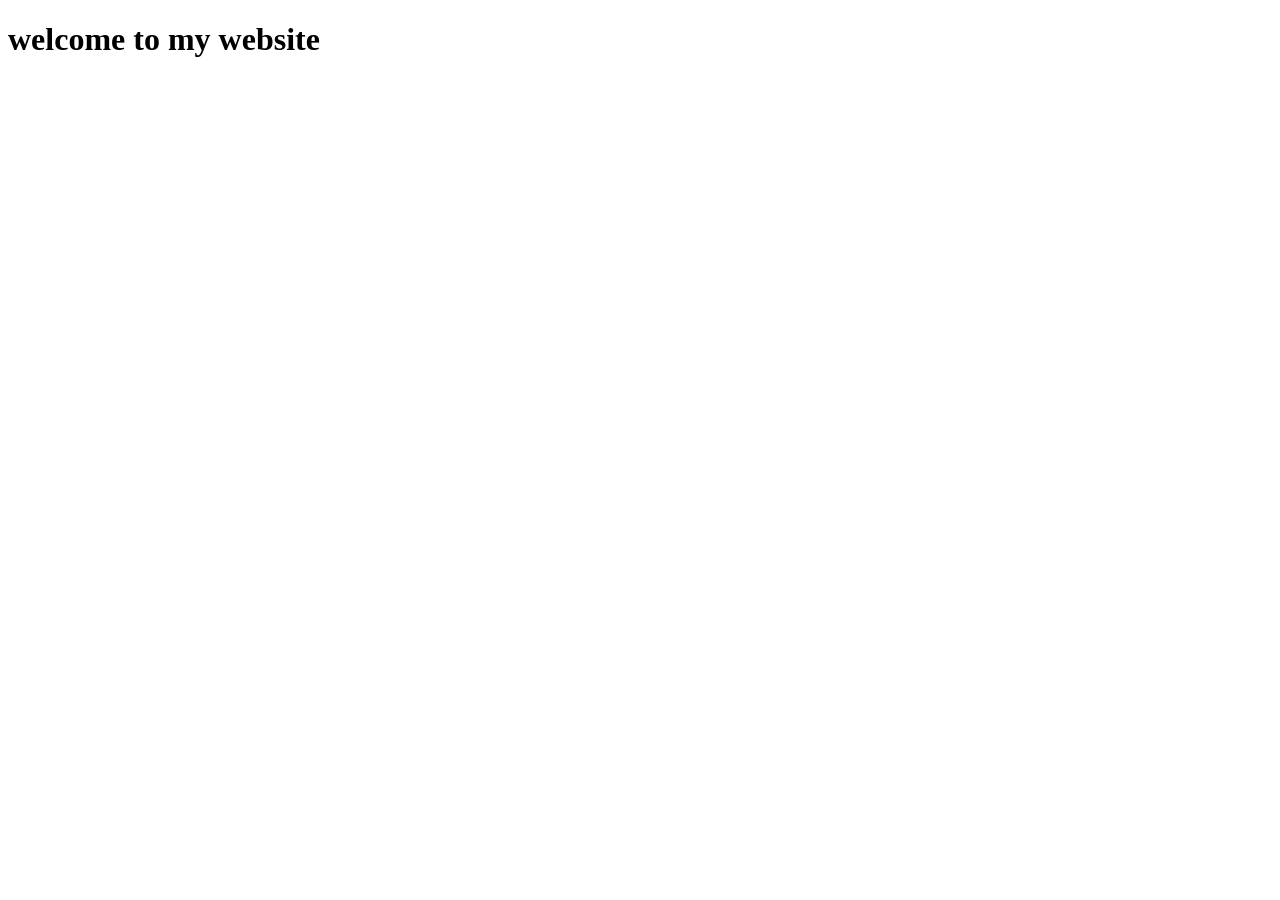
==== index.html @ 30a5d12b "added index.html" ====
<!DOCTYPE html>
<html lang="en">
<head>
<meta charset="UTF-8">
<meta name="viewport" content="width=device-width, initial-scale=1.0">
<title>My Website</title>
</head>
<body>
<h1>welcome to my website</h1>
</body>
</html>
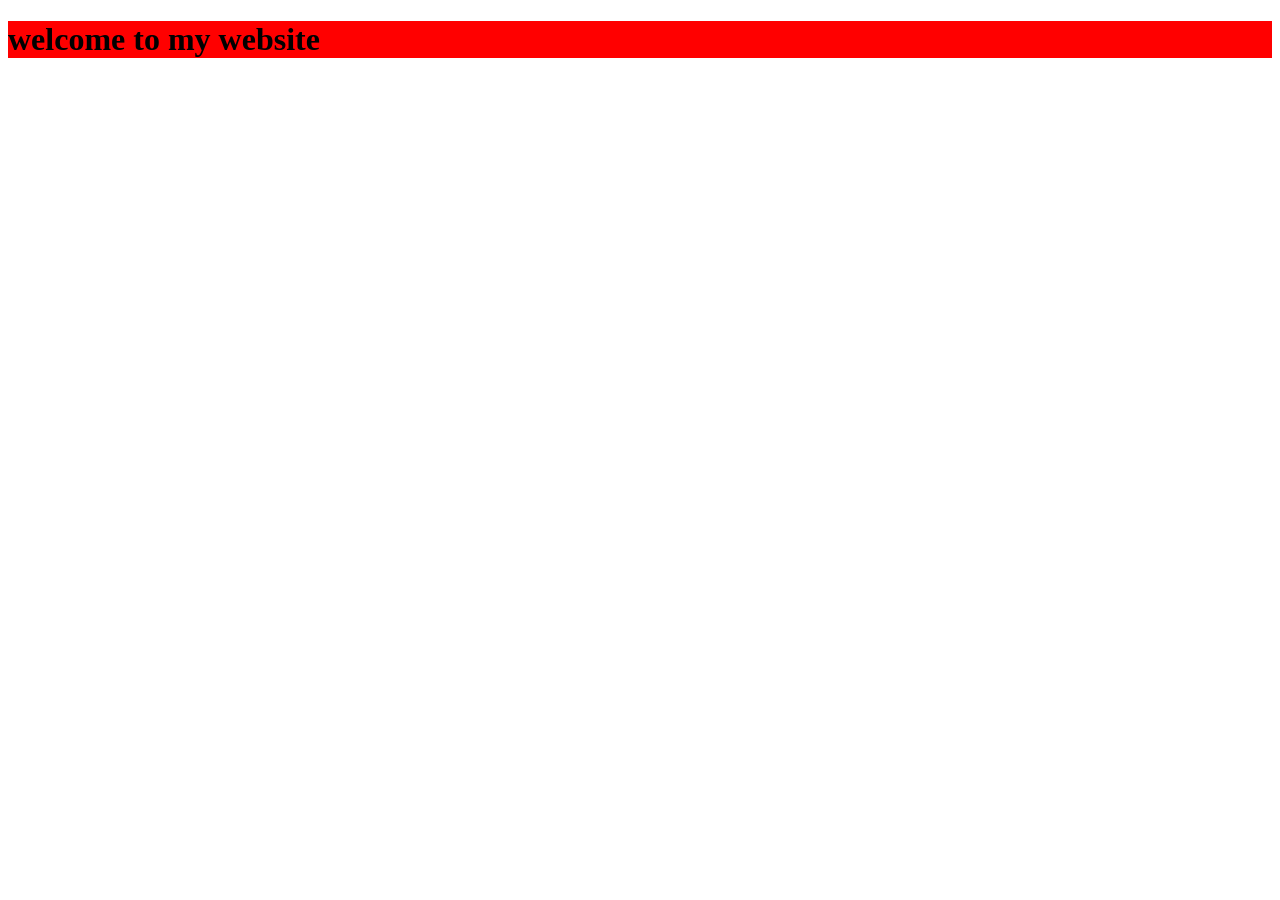
==== commit 45027549: "created and switched to new branch" ====
--- a/index.html
+++ b/index.html
@@ -4,6 +4,7 @@
 <meta charset="UTF-8">
 <meta name="viewport" content="width=device-width, initial-scale=1.0">
 <title>My Website</title>
+<link rel="stylesheet" href="style.css">
 </head>
 <body>
 <h1>welcome to my website</h1>
--- a/style.css
+++ b/style.css
@@ -0,0 +1,3 @@
+h1 {
+    background-color: red;
+} 
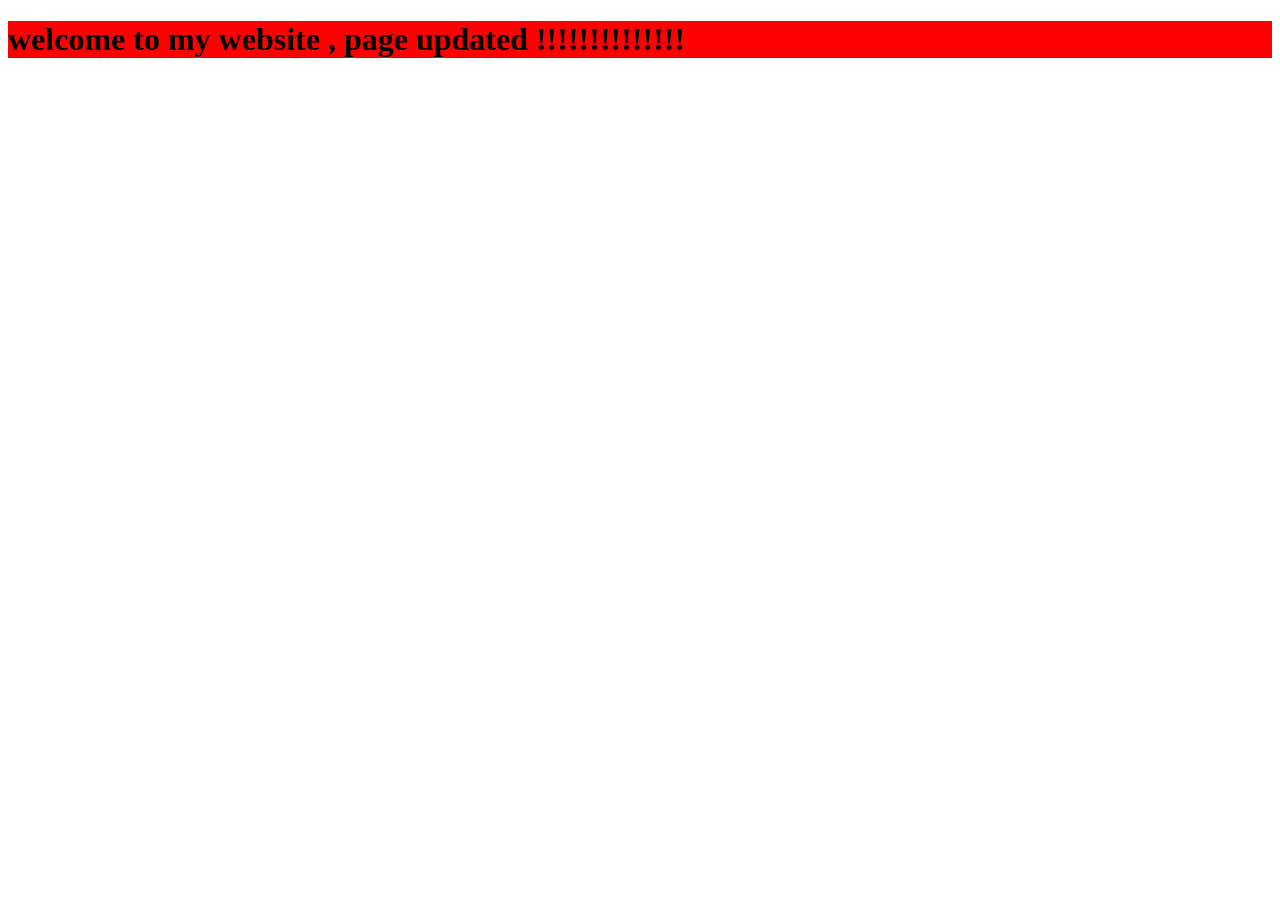
==== commit a4153f6b: "modified index.html" ====
--- a/index.html
+++ b/index.html
@@ -7,6 +7,6 @@
 <link rel="stylesheet" href="style.css">
 </head>
 <body>
-<h1>welcome to my website</h1>
+<h1>welcome to my website , page updated !!!!!!!!!!!!!!</h1>
 </body>
 </html>
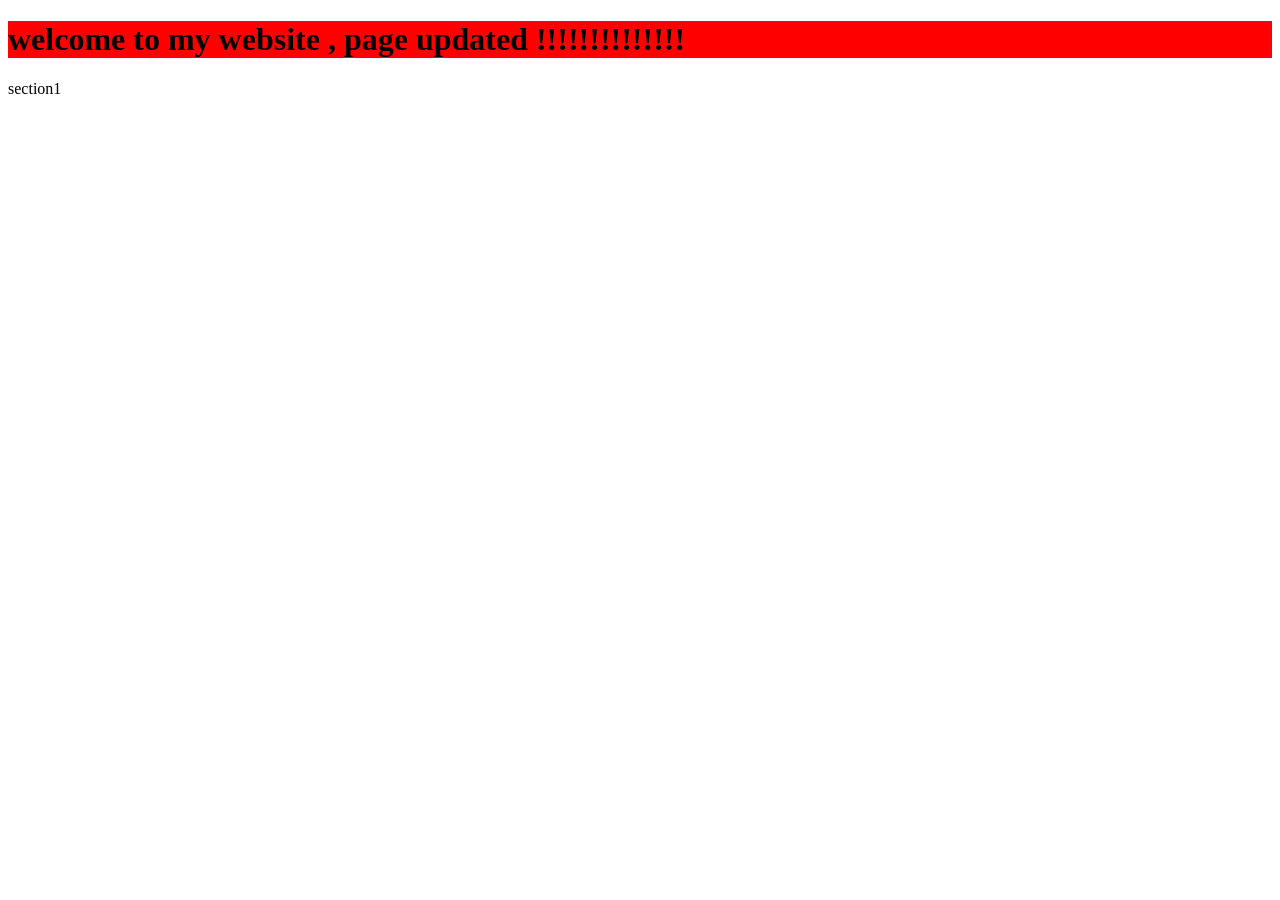
==== commit 87198e2d: "added section1" ====
--- a/index.html
+++ b/index.html
@@ -8,5 +8,6 @@
 </head>
 <body>
 <h1>welcome to my website , page updated !!!!!!!!!!!!!!</h1>
+<p> section1</p>
 </body>
 </html>
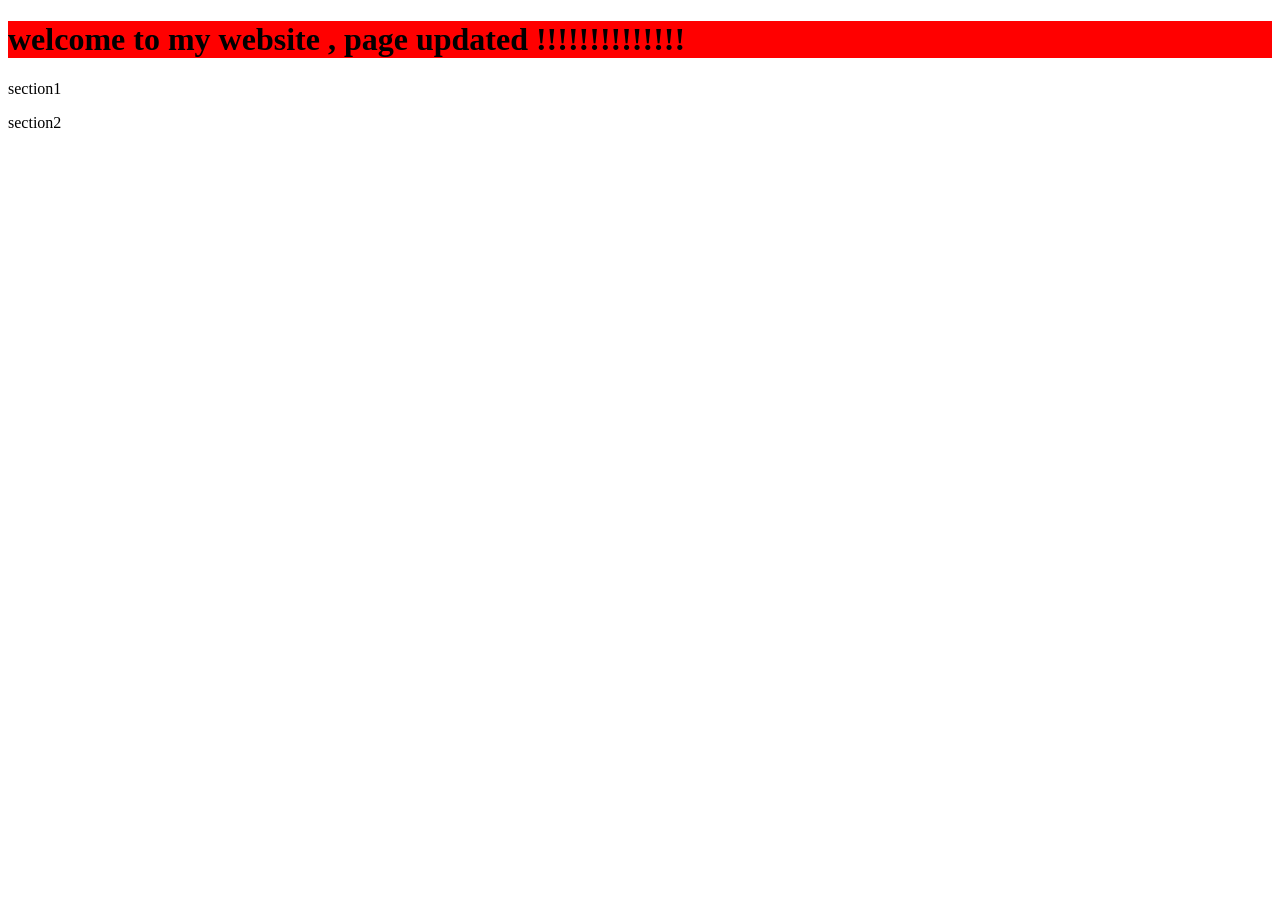
==== commit 3dc364e2: "added section1" ====
--- a/index.html
+++ b/index.html
@@ -9,5 +9,6 @@
 <body>
 <h1>welcome to my website , page updated !!!!!!!!!!!!!!</h1>
 <p> section1</p>
+<p> section2</p>
 </body>
 </html>
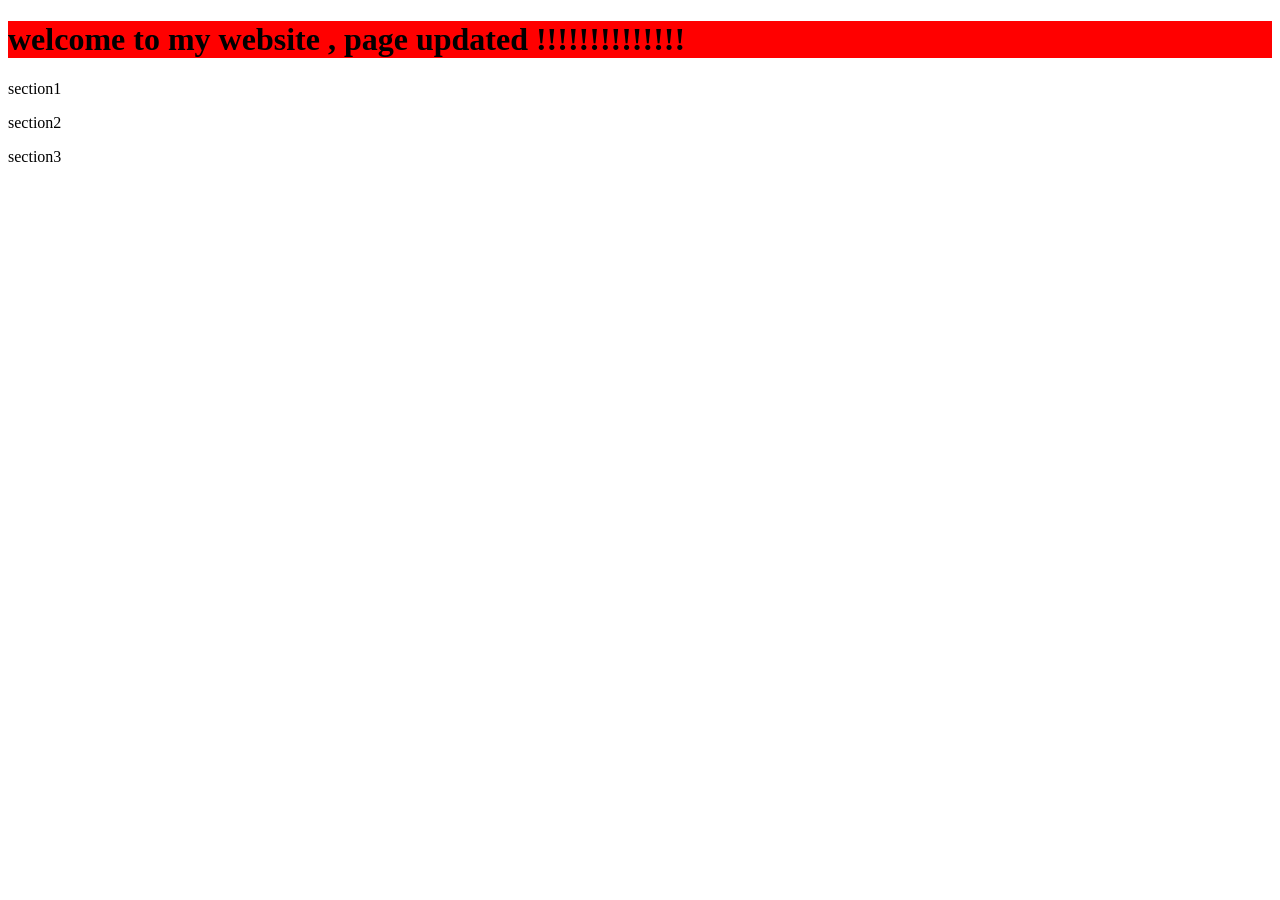
==== commit 2a61f0d5: "added section3" ====
--- a/index.html
+++ b/index.html
@@ -10,5 +10,6 @@
 <h1>welcome to my website , page updated !!!!!!!!!!!!!!</h1>
 <p> section1</p>
 <p> section2</p>
+<p> section3</p>
 </body>
 </html>
